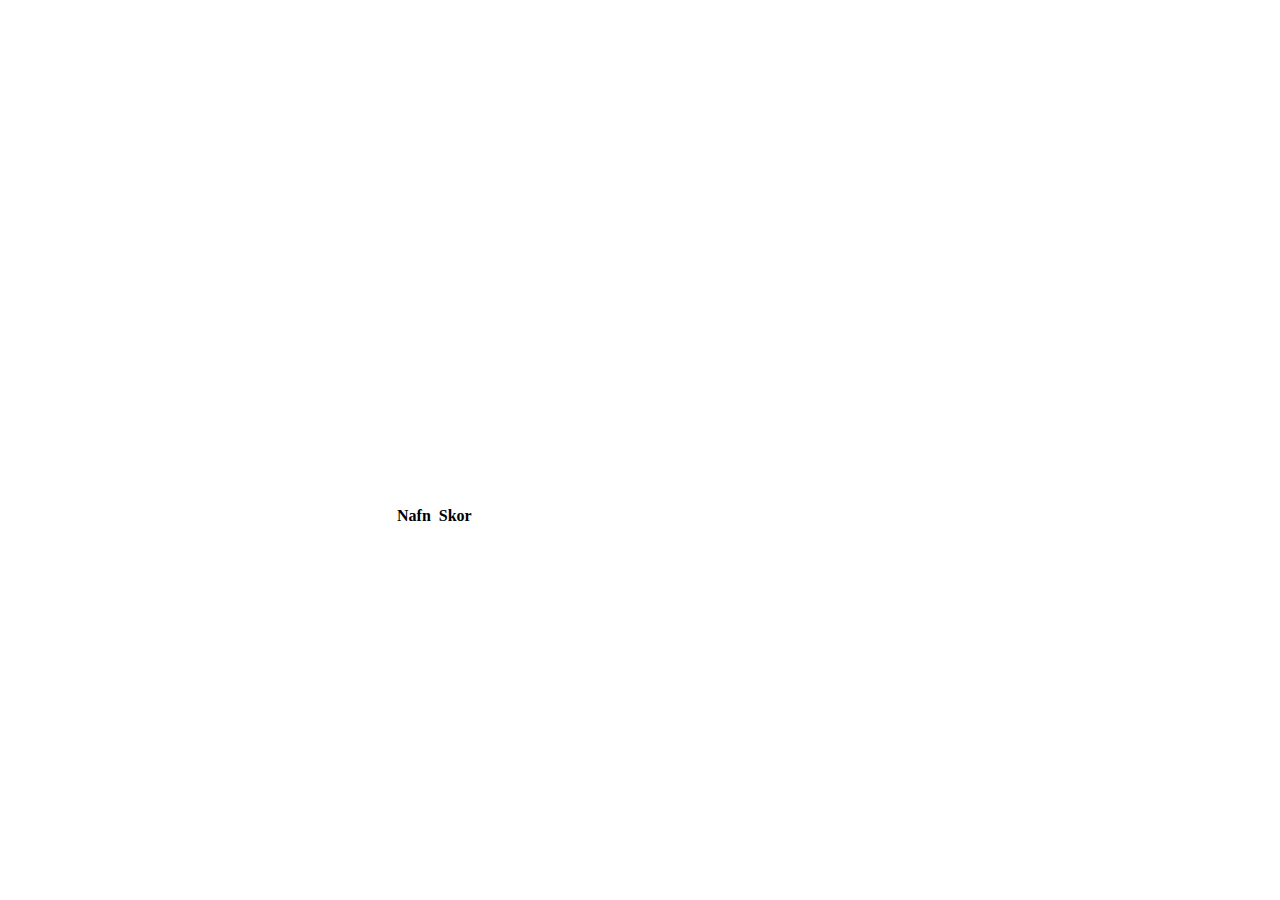
==== verkefni_6/index.html @ 771da9b6 "Create index.html" ====
<!DOCTYPE html>
<html>

<head>
	<link href="noUiSlider-14.0.3/noUiSlider-14.0.3/distribute/nouislider.min.css" rel="stylesheet">
    <script src="noUiSlider-14.0.3/noUiSlider-14.0.3/distribute/nouislider.js"></script>
	<title>liður 2</title>
</head>
<body>
	<div id="slider"></div>
	<div id="tafla"></div>
</body>
</html>
<script type="text/javascript">
var o = 0;
var synilegir = []
	function stofn(){
		for (var i = 0; i < 4; i++) {
			var rod = document.createElement("tr");
			rod.setAttribute("id","rod"+i);
			tafla.append(rod);

			var nafn = document.createElement("td");
			nafn.setAttribute("id","nafn"+i);
			nafn.innerText = ""
			rod.append(nafn);

			var skor = document.createElement("td");
			skor.setAttribute("id","skor"+i);
			skor.innerText = ""
			rod.append(skor);
		};
	};
	function skorin(low,high) {
		synilegir=[]
		document.getElementById("nafn0").innerText = "";
		document.getElementById("skor0").innerText = "";
		document.getElementById("nafn1").innerText = "";
		document.getElementById("skor1").innerText = "";
		document.getElementById("nafn2").innerText = "";
		document.getElementById("skor2").innerText = "";
		document.getElementById("nafn3").innerText = "";
		document.getElementById("skor3").innerText = "";
		fylki.forEach(function vonandiVirkarThetta(x){
			
			if (x.skor > low && x.skor < high){
				synilegir.push(x)
			}
		});
		document.getElementById("nafn0").innerText = synilegir[0].nafn;
		document.getElementById("skor0").innerText = synilegir[0].skor;
		document.getElementById("nafn1").innerText = synilegir[1].nafn;
		document.getElementById("skor1").innerText = synilegir[1].skor;
		document.getElementById("nafn2").innerText = synilegir[2].nafn;
		document.getElementById("skor2").innerText = synilegir[2].skor;
		document.getElementById("nafn3").innerText = synilegir[3].nafn;
		document.getElementById("skor3").innerText = synilegir[3].skor;
	};
			

	var fylki = [{nafn:"Siggi",skor:48},{nafn:"Doddi",skor:12},{nafn:"Raggi",skor:89},{nafn:"Erla",skor:98}]

	document.getElementById('slider').style = "width:500px;margin:auto;margin-top:50px;";
	var parent = document.getElementById('tafla');
	parent.style = "width:500px;margin:auto;margin-top:50px;";

	var tafla = document.createElement("table");
	tafla.setAttribute("id","tafla");
	parent.append(tafla);

	var rod = document.createElement("tr");
	rod.setAttribute("id","rod");
	tafla.append(rod);

	var nafn = document.createElement("th");
	nafn.setAttribute("id","nafn");
	nafn.style = "padding:5px;";
	nafn.innerText = "Nafn";
	rod.append(nafn);

	var skor = document.createElement("th");
	skor.setAttribute("id","skor");
	skor.innerText = "Skor";
	rod.append(skor);

	stofn();


	var slider = document.getElementById('slider');
	document.getElementById('slider').style = "width:500px;margin:auto;margin-top:500px;";
	noUiSlider.create(slider, {
	    start: [20, 80],
	    connect: true,
	    range: {
	        'min': 0,
	        'max': 100
	    }
	});

	slider.noUiSlider.on('update', function (values, handle) {
    	
    	skorin(values[0],values[1]);


});

</script>
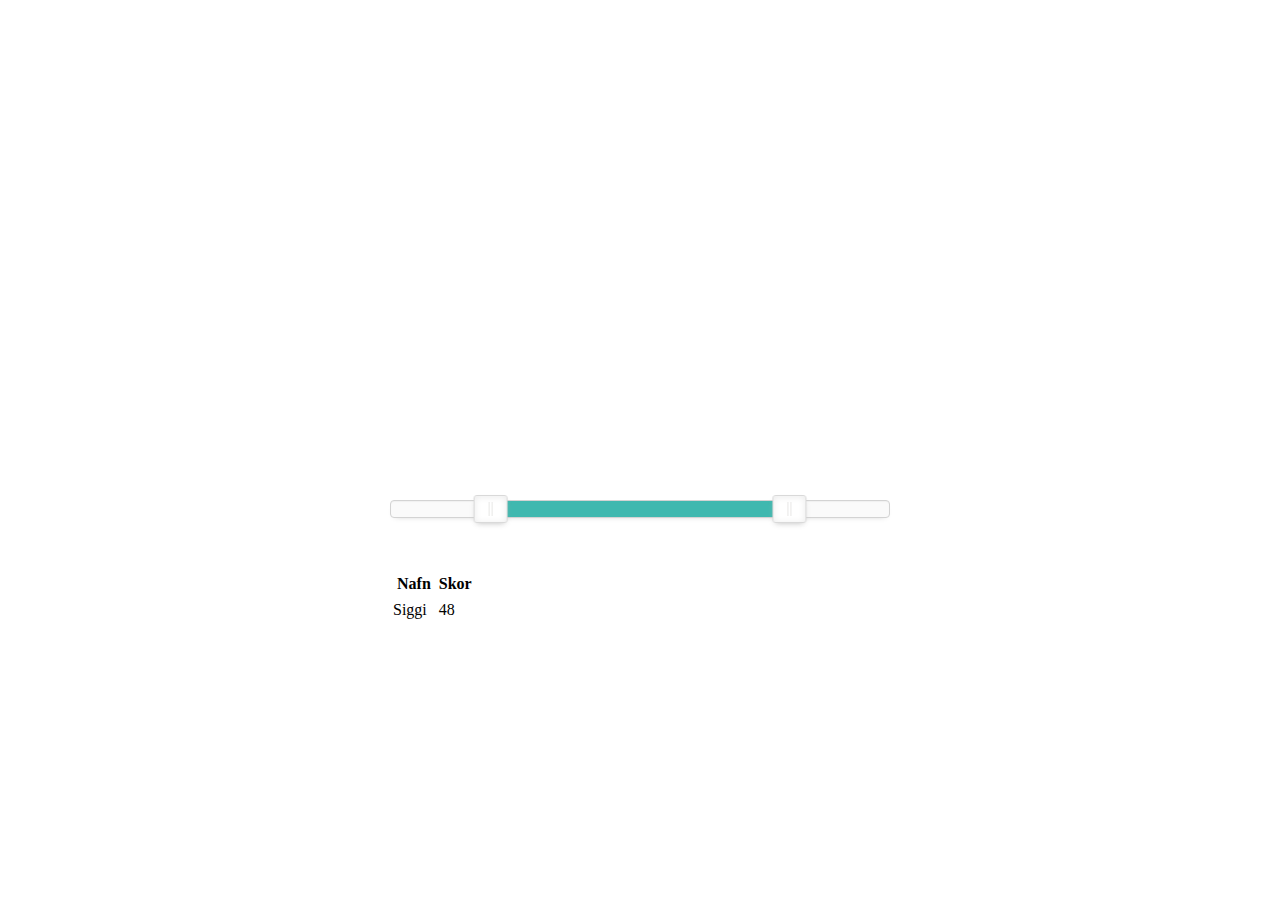
==== commit 4bf94cfc: "Update index.html" ====
--- a/verkefni_6/index.html
+++ b/verkefni_6/index.html
@@ -2,8 +2,8 @@
 <html>
 
 <head>
-	<link href="noUiSlider-14.0.3/noUiSlider-14.0.3/distribute/nouislider.min.css" rel="stylesheet">
-    <script src="noUiSlider-14.0.3/noUiSlider-14.0.3/distribute/nouislider.js"></script>
+	<link href="nouislider.min.css" rel="stylesheet">
+    <script src="nouislider.js"></script>
 	<title>liður 2</title>
 </head>
 <body>
--- a/verkefni_6/nouislider.min.css
+++ b/verkefni_6/nouislider.min.css
@@ -0,0 +1,2 @@
+/*! nouislider - 14.0.3 - 10/10/2019 */
+.noUi-target,.noUi-target *{-webkit-touch-callout:none;-webkit-tap-highlight-color:transparent;-webkit-user-select:none;-ms-touch-action:none;touch-action:none;-ms-user-select:none;-moz-user-select:none;user-select:none;-moz-box-sizing:border-box;box-sizing:border-box}.noUi-target{position:relative;direction:ltr}.noUi-base,.noUi-connects{width:100%;height:100%;position:relative;z-index:1}.noUi-connects{overflow:hidden;z-index:0}.noUi-connect,.noUi-origin{will-change:transform;position:absolute;z-index:1;top:0;left:0;-ms-transform-origin:0 0;-webkit-transform-origin:0 0;-webkit-transform-style:preserve-3d;transform-origin:0 0;transform-style:flat}.noUi-connect{height:100%;width:100%}.noUi-origin{height:10%;width:10%}html:not([dir=rtl]) .noUi-horizontal .noUi-origin{left:auto;right:0}.noUi-vertical .noUi-origin{width:0}.noUi-horizontal .noUi-origin{height:0}.noUi-handle{-webkit-backface-visibility:hidden;backface-visibility:hidden;position:absolute}.noUi-touch-area{height:100%;width:100%}.noUi-state-tap .noUi-connect,.noUi-state-tap .noUi-origin{-webkit-transition:transform .3s;transition:transform .3s}.noUi-state-drag *{cursor:inherit!important}.noUi-horizontal{height:18px}.noUi-horizontal .noUi-handle{width:34px;height:28px;left:-17px;top:-6px}.noUi-vertical{width:18px}.noUi-vertical .noUi-handle{width:28px;height:34px;left:-6px;top:-17px}html:not([dir=rtl]) .noUi-horizontal .noUi-handle{right:-17px;left:auto}.noUi-target{background:#FAFAFA;border-radius:4px;border:1px solid #D3D3D3;box-shadow:inset 0 1px 1px #F0F0F0,0 3px 6px -5px #BBB}.noUi-connects{border-radius:3px}.noUi-connect{background:#3FB8AF}.noUi-draggable{cursor:ew-resize}.noUi-vertical .noUi-draggable{cursor:ns-resize}.noUi-handle{border:1px solid #D9D9D9;border-radius:3px;background:#FFF;cursor:default;box-shadow:inset 0 0 1px #FFF,inset 0 1px 7px #EBEBEB,0 3px 6px -3px #BBB}.noUi-active{box-shadow:inset 0 0 1px #FFF,inset 0 1px 7px #DDD,0 3px 6px -3px #BBB}.noUi-handle:after,.noUi-handle:before{content:"";display:block;position:absolute;height:14px;width:1px;background:#E8E7E6;left:14px;top:6px}.noUi-handle:after{left:17px}.noUi-vertical .noUi-handle:after,.noUi-vertical .noUi-handle:before{width:14px;height:1px;left:6px;top:14px}.noUi-vertical .noUi-handle:after{top:17px}[disabled] .noUi-connect{background:#B8B8B8}[disabled] .noUi-handle,[disabled].noUi-handle,[disabled].noUi-target{cursor:not-allowed}.noUi-pips,.noUi-pips *{-moz-box-sizing:border-box;box-sizing:border-box}.noUi-pips{position:absolute;color:#999}.noUi-value{position:absolute;white-space:nowrap;text-align:center}.noUi-value-sub{color:#ccc;font-size:10px}.noUi-marker{position:absolute;background:#CCC}.noUi-marker-sub{background:#AAA}.noUi-marker-large{background:#AAA}.noUi-pips-horizontal{padding:10px 0;height:80px;top:100%;left:0;width:100%}.noUi-value-horizontal{-webkit-transform:translate(-50%,50%);transform:translate(-50%,50%)}.noUi-rtl .noUi-value-horizontal{-webkit-transform:translate(50%,50%);transform:translate(50%,50%)}.noUi-marker-horizontal.noUi-marker{margin-left:-1px;width:2px;height:5px}.noUi-marker-horizontal.noUi-marker-sub{height:10px}.noUi-marker-horizontal.noUi-marker-large{height:15px}.noUi-pips-vertical{padding:0 10px;height:100%;top:0;left:100%}.noUi-value-vertical{-webkit-transform:translate(0,-50%);transform:translate(0,-50%);padding-left:25px}.noUi-rtl .noUi-value-vertical{-webkit-transform:translate(0,50%);transform:translate(0,50%)}.noUi-marker-vertical.noUi-marker{width:5px;height:2px;margin-top:-1px}.noUi-marker-vertical.noUi-marker-sub{width:10px}.noUi-marker-vertical.noUi-marker-large{width:15px}.noUi-tooltip{display:block;position:absolute;border:1px solid #D9D9D9;border-radius:3px;background:#fff;color:#000;padding:5px;text-align:center;white-space:nowrap}.noUi-horizontal .noUi-tooltip{-webkit-transform:translate(-50%,0);transform:translate(-50%,0);left:50%;bottom:120%}.noUi-vertical .noUi-tooltip{-webkit-transform:translate(0,-50%);transform:translate(0,-50%);top:50%;right:120%}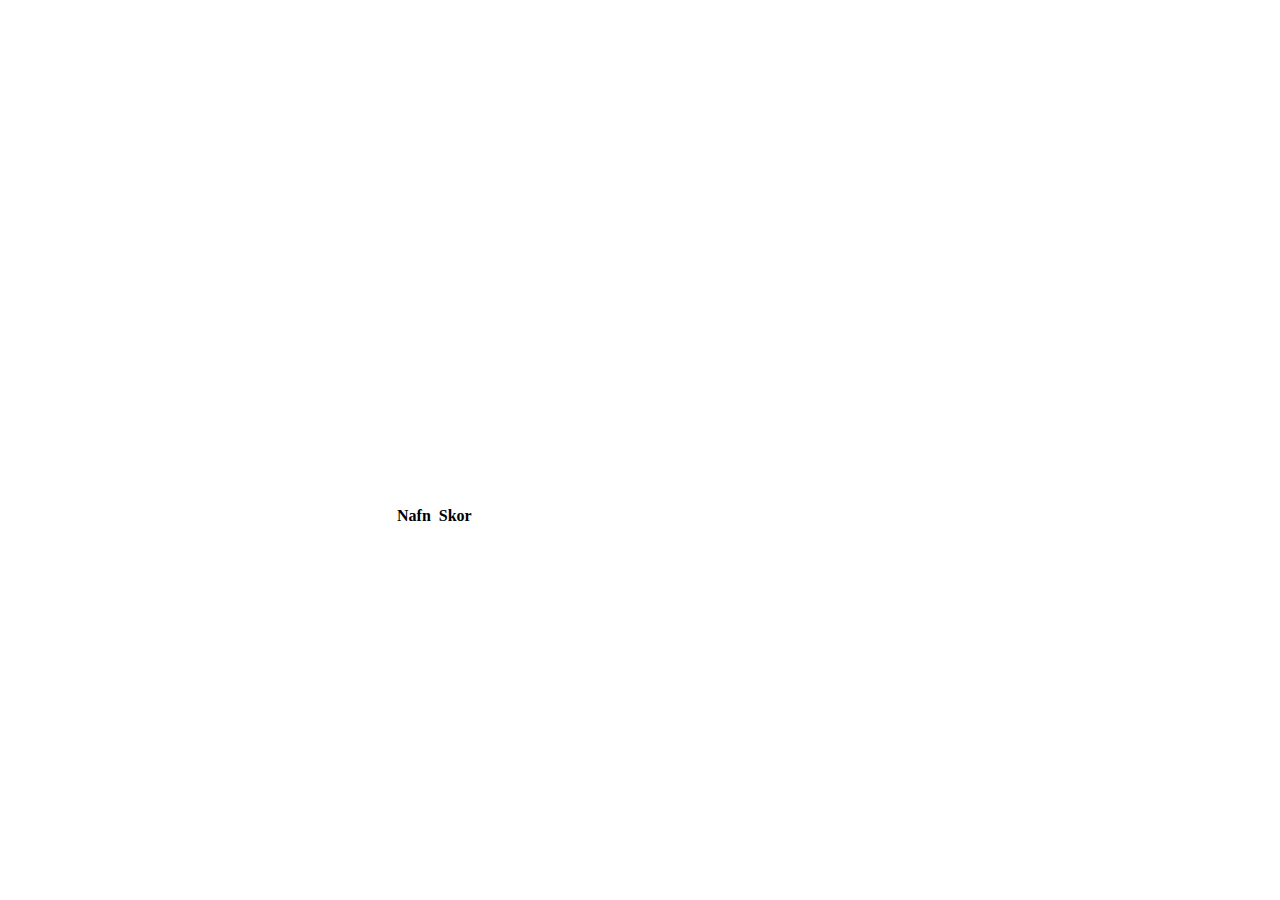
==== commit fbbdda68: "lagaði heimskuleg mistök hehe" ====
--- a/verkefni_6/index.html
+++ b/verkefni_6/index.html
@@ -2,8 +2,8 @@
 <html>
 
 <head>
-	<link href="nouislider.min.css" rel="stylesheet">
-    <script src="nouislider.js"></script>
+	<link href="noUiSlider-14.0.3/distribute/nouislider.min.css" rel="stylesheet">
+    <script src="noUiSlider-14.0.3/distribute/nouislider.js"></script>
 	<title>liður 2</title>
 </head>
 <body>
